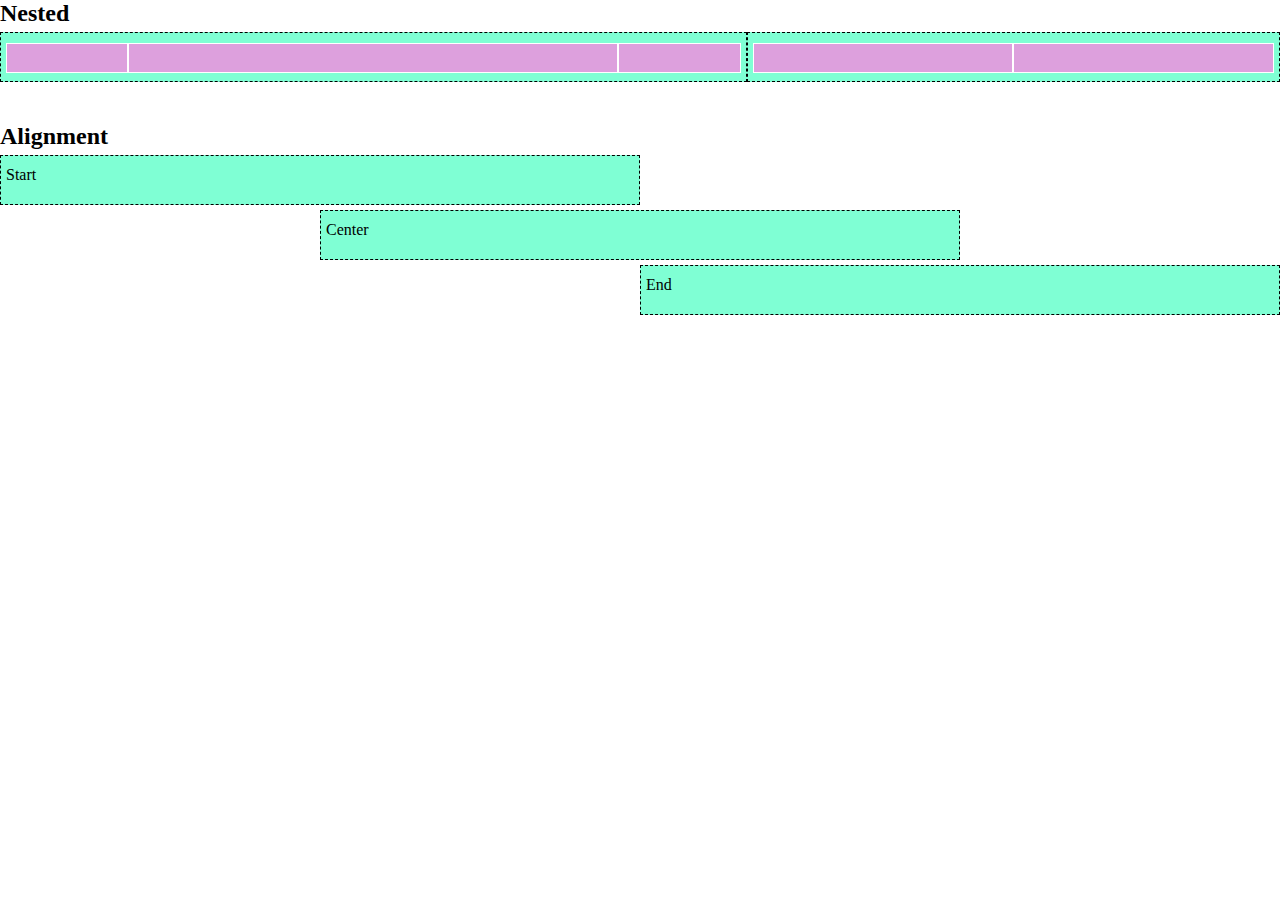
==== bonus/index.html @ b8283a17 "Add bouns" ====
<!DOCTYPE html>
<html lang="it">
    <head>
        <meta charset="UTF-8">
        <meta http-equiv="X-UA-Compatible" content="IE=edge">
        <meta name="viewport" content="width=device-width, initial-scale=1.0">

        <link rel="stylesheet" href="12Bool.css">
        <link rel="stylesheet" href="style.css">

        <title>Bonus 1</title>
    </head>
    <body>
        <!-- NESTED -->
        <div class="row">
            <div class="col-12">
                <h2>Nested</h2>
            </div>
            <div class="col-7">
                <div class="box">
                    <div class="row">
                        <div class="col-2">
                            <div class="box nested"></div>
                        </div>
                        <div class="col-8">
                            <div class="box nested"></div>
                        </div>
                        <div class="col-2">
                            <div class="box nested"></div>
                        </div>
                    </div>
                </div>
            </div>
            <div class="col-5">
                <div class="box">
                    <div class="row">
                        <div class="col-6">
                            <div class="box nested"></div>
                        </div>
                        <div class="col-6">
                            <div class="box nested"></div>
                        </div>
                    </div>
                </div>
            </div>
        </div>
        <br>
        <br>
        <!-- ALIGNMENT -->
        <div class="row alignment-start">
            <div class="col-12">
                <h2>Alignment</h2>
            </div>
            <div class="col-6">
                <div class="box">Start</div>
            </div>
        </div>
        <div class="row alignment-center">
            <div class="col-6">
                <div class="box">Center</div>
            </div>
        </div>
        <div class="row alignment-end">
            <div class="col-6">
                <div class="box">End</div>
            </div>
        </div>
    </body>
</html>
---- bonus/12Bool.css ----
/* RESET */
*{
    margin: 0;
    padding: 0;
    box-sizing: border-box;
}

/* REGOLE FRAMEWORK */

.contaiener{
    max-width: 1200px;
    margin: 0 auto;
}

.row{
    display: flex;
    flex-direction: row;
    flex-wrap: wrap;
}

/* RESET GROW-SHRINK */

[class*="col-"] {
    flex: 0 0 auto;
}

/* REGOLE COL */

.col{
    flex-grow: 1;
    flex-basis: 0;
    max-width: 100%;
}

.col-1{
    flex-basis: calc((100% / 12) * 1);
    max-width: calc((100% / 12) * 1);
}

.col-2 {
    flex-basis: calc((100% / 12) * 2);
    max-width: calc((100% / 12) * 2);
}

.col-3 {
    flex-basis: calc((100% / 12) * 3);
    max-width: calc((100% / 12) * 3);
}

.col-4 {
    flex-basis: calc((100% / 12) * 4);
    max-width: calc((100% / 12) * 4);
}

.col-5 {
    flex-basis: calc((100% / 12) * 5);
    max-width: calc((100% / 12) * 5);
}

.col-6 {
    flex-basis: calc((100% / 12) * 6);
    max-width: calc((100% / 12) * 6);
}

.col-7 {
    flex-basis: calc((100% / 12) * 7);
    max-width: calc((100% / 12) * 7);
}

.col-8 {
    flex-basis: calc((100% / 12) * 8);
    max-width: calc((100% / 12) * 8);
}

.col-9 {
    flex-basis: calc((100% / 12) * 9);
    max-width: calc((100% / 12) * 9);
}

.col-10 {
    flex-basis: calc((100% / 12) * 10);
    max-width: calc((100% / 12) * 10);
}

.col-11 {
    flex-basis: calc((100% / 12) * 11);
    max-width: calc((100% / 12) * 11);
}

.col-12 {
    flex-basis: calc((100% / 12) * 12);
    max-width: calc((100% / 12) * 12);
}

/* OFFSET */

.col-offset-1 {
    margin-left: calc((100% / 12) * 1);
}

.col-offset-2 {
    margin-left: calc((100% / 12) * 2);
}

.col-offset-3 {
    margin-left: calc((100% / 12) * 3);
}

.col-offset-4 {
    margin-left: calc((100% / 12) * 4);
}

.col-offset-5 {
    margin-left: calc((100% / 12) * 5);
}

.col-offset-6 {
    margin-left: calc((100% / 12) * 6);
}

.col-offset-7 {
    margin-left: calc((100% / 12) * 7);
}

.col-offset-8 {
    margin-left: calc((100% / 12) * 8);
}

.col-offset-9 {
    margin-left: calc((100% / 12) * 9);
}

.col-offset-10 {
    margin-left: calc((100% / 12) * 10);
}

.col-offset-11 {
    margin-left: calc((100% / 12) * 11);
}

.col-offset-12 {
    margin-left: calc((100% / 12) * 12);
}
---- bonus/style.css ----
[class*="col"] {
    margin-bottom: 5px;
}


/* REGOLE BOX */
.box {
    width: 100%;
    height: 50px;
    padding: 10px 5px;
    background-color: aquamarine;
    border: 1px dashed black;
}

.box.nested {
    height: 30px;
    border: 1px solid white;
    background-color: plum;
    padding: 3px;
}

/* REGOLE ALIGNMENT */

.row.alignment-start{
    justify-content: start;
}

.row.alignment-center {
    justify-content: center;
}

.row.alignment-end {
    justify-content: end;
}
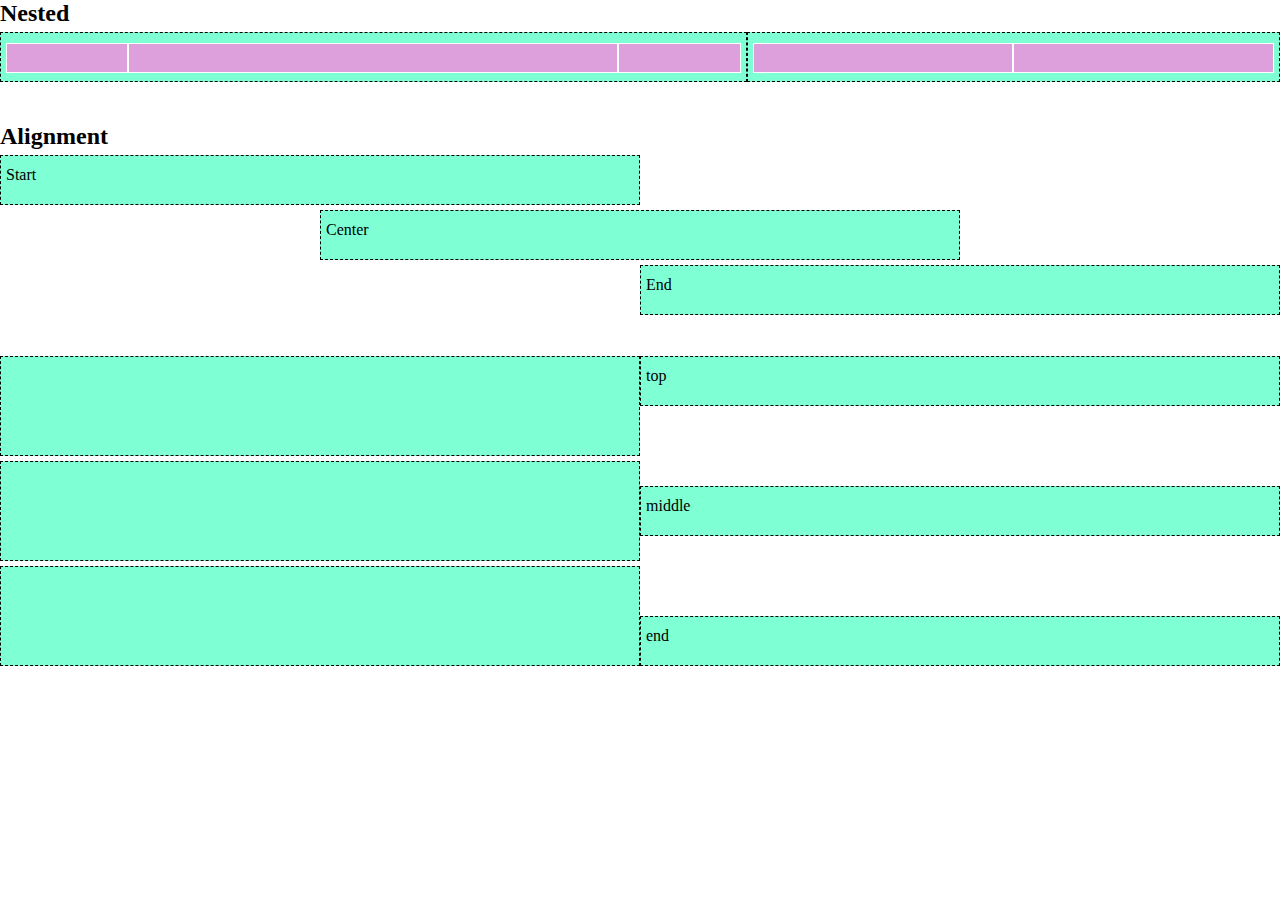
==== commit ab3f8c6c: "Add parte alignment" ====
--- a/bonus/index.html
+++ b/bonus/index.html
@@ -65,5 +65,32 @@
                 <div class="box">End</div>
             </div>
         </div>
+        <br>
+        <br>
+        <div class="row">
+            <div class="col-6">
+                <div class="box height-100"></div>
+            </div>
+            <div class="col-6">
+                <div class="box">top</div>
+            </div>            
+        </div>
+        <div class="row middle">
+            <div class="col-6">
+                <div class="box height-100"></div>
+            </div>
+            <div class="col-6">
+                <div class="box">middle</div>
+            </div>
+        </div>
+        <div class="row end">
+            <div class="col-6">
+                <div class="box height-100"></div>
+            </div>
+            <div class="col-6">
+                <div class="box">end</div>
+            </div>
+        </div>
+        <!-- Justify content -->
     </body>
 </html>--- a/bonus/style.css
+++ b/bonus/style.css
@@ -1,7 +1,6 @@
 [class*="col"] {
     margin-bottom: 5px;
 }
-
 
 /* REGOLE BOX */
 .box {
@@ -19,6 +18,10 @@
     padding: 3px;
 }
 
+.height-100 {
+    height: 100px;
+}
+
 /* REGOLE ALIGNMENT */
 
 .row.alignment-start{
@@ -31,4 +34,13 @@
 
 .row.alignment-end {
     justify-content: end;
+}
+
+/* REGOLE GENERALI */
+.row.middle{
+    align-items: center;
+}
+
+.row.end{
+    align-items: flex-end;
 }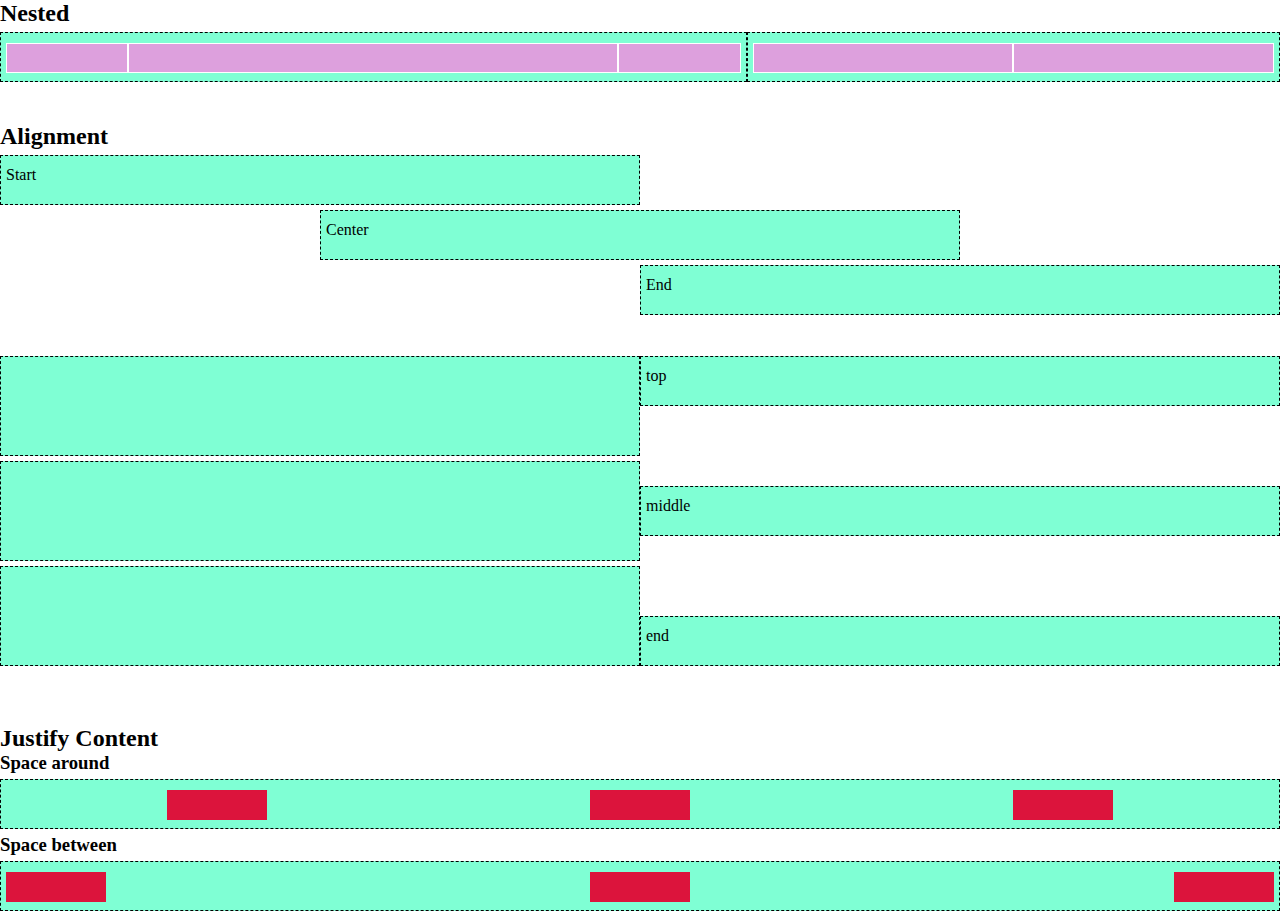
==== commit 0b98ba46: "Fine bonus 2" ====
--- a/bonus/index.html
+++ b/bonus/index.html
@@ -92,5 +92,35 @@
             </div>
         </div>
         <!-- Justify content -->
+        <br>
+        <br>
+        <br>
+        <div class="row">
+            <div class="col-12">
+                <h2>Justify Content</h2>
+                <h3>Space around</h3>
+            </div>
+            <div class="col-12">
+                <div class="box">
+                    <div class="row space-around">
+                        <div class="box-50"></div>
+                        <div class="box-50"></div>
+                        <div class="box-50"></div>
+                    </div>
+                </div>
+            </div>
+            <div class="col-12">            
+            <h3>Space between</h3>
+            </div>
+            <div class="col-12">
+                <div class="box">
+                    <div class="row space-between">
+                        <div class="box-50"></div>
+                        <div class="box-50"></div>
+                        <div class="box-50"></div>
+                    </div>
+                </div>
+            </div>
+        </div>
     </body>
 </html>--- a/bonus/style.css
+++ b/bonus/style.css
@@ -9,6 +9,12 @@
     padding: 10px 5px;
     background-color: aquamarine;
     border: 1px dashed black;
+}
+
+.box-50{
+    height: 30px;
+    width: 100px;
+    background-color: crimson;
 }
 
 .box.nested {
@@ -43,4 +49,12 @@
 
 .row.end{
     align-items: flex-end;
+}
+
+.row.space-around{
+    justify-content: space-around;
+}
+
+.row.space-between {
+    justify-content: space-between;
 }